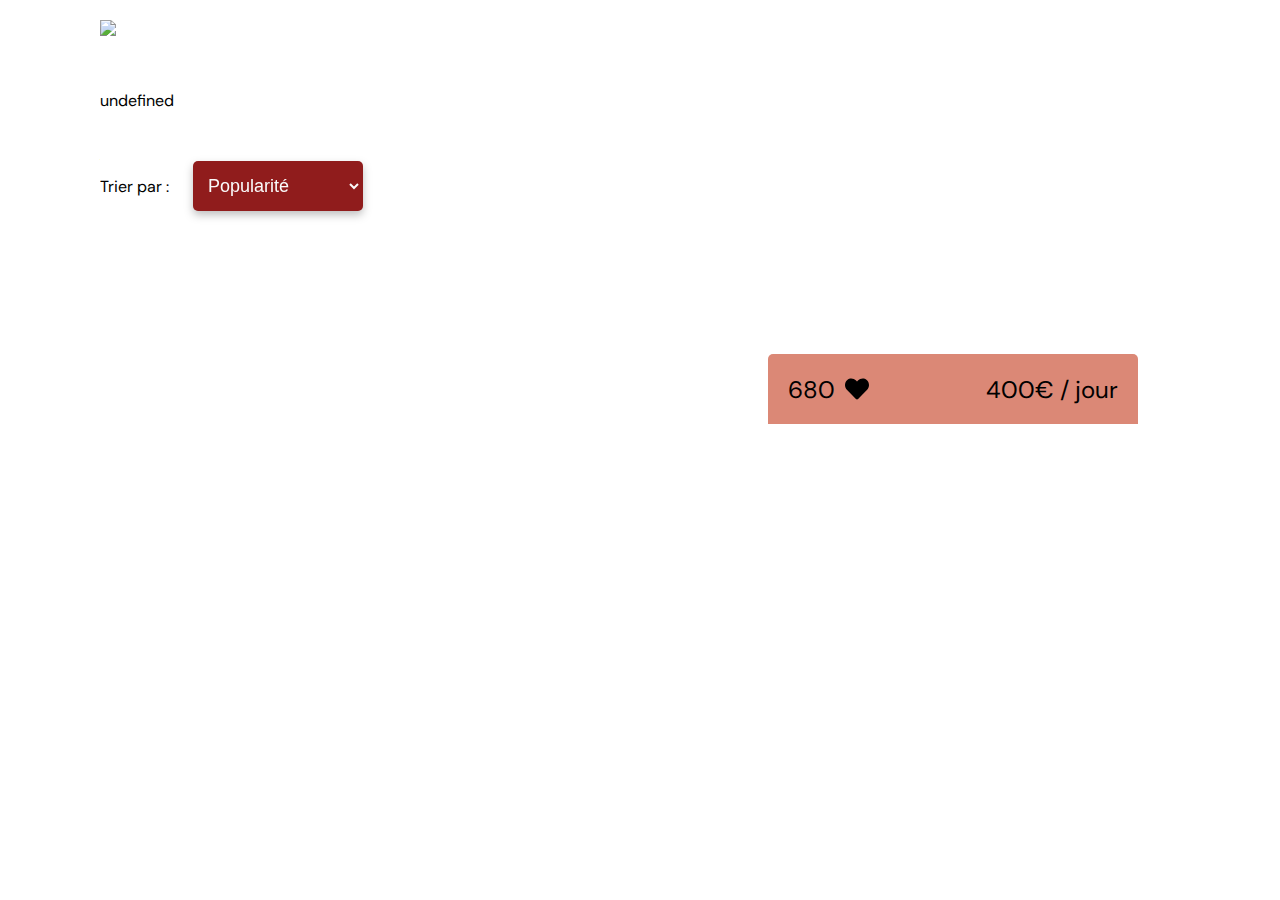
==== photographer.html @ 7a027423 "light" ====
<!DOCTYPE html>
<html>

<head>
  <meta charset="utf-8">
  <meta http-equiv="X-UA-Compatible" content="IE=edge" />
  <meta name="description" content="Page Photographe." />
  <title>Fisheye</title>

  <!--    FAVICON------------------------------------>
  <link rel="icon" type="image/png" href="./assets/images/logo.svg">

  <!-- FONTS ------------------------------------------------>
  <link rel="preconnect" href="https://fonts.googleapis.com" />
  <link rel="preconnect" href="https://fonts.gstatic.com" crossorigin />
  <link href="https://fonts.googleapis.com/css?family=DM+Sans&display=swap" rel="stylesheet">

  <!--    RESPONSIVE EDGE------------------------------------>
  <meta http-equiv="X-UA-Compatible" content="IE=edge" />

  <!--    RESPONSIVE----------------------------------------->
  <meta name="viewport" content="width=device-width, initial-scale=1.0" />

  <!--	FONTAWESOME---------------------------------------->
  <link rel="stylesheet" href="https://use.fontawesome.com/releases/v5.15.2/css/all.css" />

  <!--	CSS------------------------------------------------>
  <link href="css/styles.css" rel="stylesheet" type="text/css" />
</head>


<body class="overflow">

  <!--	HEADER------------------------------------------------>
  <header class="header">
    <a href="index.html" class="header-logo" id="logo_home">
      <img src="assets/images/logo.png" class="logo" aria-label="Fisheye Home page" />
      <title id="title">Fisheye</title>
    </a>
  </header>
  <!--	MAIN------------------------------------------------>
  <main id="main">

    <!--	SECTION PHOTOGRAPHER------------------------------------------------>
    <section id="photographer" class="photographer">
    </section>
    <div class="contactModal" id="contactModal" role="dialog" aria-labelledby="contactModal-title" aria-hidden="true">
      <div class="content">
        <div class="headerModal">
          <div class="title">
            <h2>Contactez-moi</h2>
            <p id="photographerName" class="photographerName"></p>
          </div>
          <div class="closeModal" id="closeModal" aria-label="closeModal">
            <svg xmlns="http://www.w3.org/2000/svg" viewBox="0 0 320 512">
              <path
                d="M193.94 256L296.5 153.44l21.15-21.15c3.12-3.12 3.12-8.19 0-11.31l-22.63-22.63c-3.12-3.12-8.19-3.12-11.31 0L160 222.06 36.29 98.34c-3.12-3.12-8.19-3.12-11.31 0L2.34 120.97c-3.12 3.12-3.12 8.19 0 11.31L126.06 256 2.34 379.71c-3.12 3.12-3.12 8.19 0 11.31l22.63 22.63c3.12 3.12 8.19 3.12 11.31 0L160 289.94 262.56 392.5l21.15 21.15c3.12 3.12 8.19 3.12 11.31 0l22.63-22.63c3.12-3.12 3.12-8.19 0-11.31L193.94 256z" />
            </svg>
          </div>
        </div>
        <form name="contactForm" id="contactForm">
          <div class="formData">
            <label class="form-label" for="firstName">Prénom</label>
            <input class="form-control" type="text" id="first" name="firstName" aria-labelledby="firstName"
              aria-required="true" />
          </div>
          <div class="formData">
            <label class="form-label" for="lastName">Nom</label>
            <input class="form-control" type="text" id="last" name="lastName" aria-labelledby="lastName"
              aria-required="true" />
          </div>
          <div class="formData">
            <label class="form-label" for="email">E-mail</label>
            <input class="form-control" type="email" id="email" name="email" aria-labelledby="email"
              aria-required="true" />
          </div>
          <div class="formData">
            <label class="form-label" for="textArea">Votre message</label>
            <textarea name="contactTextArea" id="textContact" cols="30" rows="10" aria-labelledby="textContact"
              aria-required="true"></textarea>
          </div>
        </form>
        <button class="contactBtn closeModal" type="submit" value="Envoyer">Envoyer</button>
      </div>
    </div>

    <!--	SECTION PORTFOLIO------------------------------------------------>
    <section class="portfolio" id="portfolio">

      <!--	FILTER------------------------------------------------>
      <div class="filter-form-wrapper">
        <form class="filter-form" action="#" method="POST">
          <label for="filter-select">Trier par : </label>
          <select name="filter-select" id="filter-select">
            <option value="Popularite" selected>Popularité</option>
            <option value="Date">Date</option>
            <option value="Titre">Titre</option>
          </select>
        </form>
      </div>

      <!--	ARTICLE GALLERY------------------------------------------------>
      <div class="galleryContainer"></div>
      <div class="lightbox" id="ligthbox" arial-label="image closeup view" role="dialog">
        <button class="lightbox__prev" aria-label="Previous media" data-lightbox-prev>
          <svg xmlns="http://www.w3.org/2000/svg" viewBox="0 0 256 512">
            <path
              d="M231.293 473.899l19.799-19.799c4.686-4.686 4.686-12.284 0-16.971L70.393 256 251.092 74.87c4.686-4.686 4.686-12.284 0-16.971L231.293 38.1c-4.686-4.686-12.284-4.686-16.971 0L4.908 247.515c-4.686 4.686-4.686 12.284 0 16.971L214.322 473.9c4.687 4.686 12.285 4.686 16.971-.001z" />
          </svg>
        </button>
        <div class="lightbox-media" id="light">
        </div>
        <button class="lightbox__next" aria-label="Next media" data-lightbox-next>
          <svg xmlns="http://www.w3.org/2000/svg" viewBox="0 0 256 512">
            <path
              d="M24.707 38.101L4.908 57.899c-4.686 4.686-4.686 12.284 0 16.971L185.607 256 4.908 437.13c-4.686 4.686-4.686 12.284 0 16.971L24.707 473.9c4.686 4.686 12.284 4.686 16.971 0l209.414-209.414c4.686-4.686 4.686-12.284 0-16.971L41.678 38.101c-4.687-4.687-12.285-4.687-16.971 0z" />
          </svg>
        </button>
        <button class="lightbox__close" id="lightbox__close" aria-label="Close" data-lightbox-close>
          <svg xmlns="http://www.w3.org/2000/svg" viewBox="0 0 320 512">
            <path
              d="M207.6 256l107.72-107.72c6.23-6.23 6.23-16.34 0-22.58l-25.03-25.03c-6.23-6.23-16.34-6.23-22.58 0L160 208.4 52.28 100.68c-6.23-6.23-16.34-6.23-22.58 0L4.68 125.7c-6.23 6.23-6.23 16.34 0 22.58L112.4 256 4.68 363.72c-6.23 6.23-6.23 16.34 0 22.58l25.03 25.03c6.23 6.23 16.34 6.23 22.58 0L160 303.6l107.72 107.72c6.23 6.23 16.34 6.23 22.58 0l25.03-25.03c6.23-6.23 6.23-16.34 0-22.58L207.6 256z" />
          </svg>
        </button>
      </div>
    </section>

  </main>
  <!--	FOOTER------------------------------------------------>
  <footer id="footer" class="footer" aria-label="total des mentions j'aime et prix par jour">
    <div class="footerInfos">
      <span class="footerInfosCunt" aria-label="total des mentions j'aime">680</span>
      <svg class="svg-inline--fa fa-heart footerInfosHeart" aria-label="icone coeur" tabindex="-1" aria-hidden="true"
        focusable="false" data-prefix="fas" data-icon="heart" role="img" xmlns="http://www.w3.org/2000/svg"
        viewBox="0 0 512 512" data-fa-i2svg="">
        <path fill="currentColor"
          d="M472.1 270.5l-193.1 199.7c-12.64 13.07-33.27 13.08-45.91 .0107l-193.2-199.7C-16.21 212.5-13.1 116.7 49.04 62.86C103.3 15.88 186.4 24.42 236.3 75.98l19.7 20.27l19.7-20.27c49.95-51.56 132.1-60.1 187.3-13.12C525.1 116.6 528.2 212.5 472.1 270.5z">
        </path>
      </svg>
    </div>
    <p aria-label="Prix du photographe par jour" tabindex="-1" class="footerPrice">400€ / jour</p>
  </footer>

  <!--SCRIPT------------------------------------------------>
  <script src="../scripts/utils/contactForm.js"></script>
  <!-- <script src="../scripts/utils/lightbox.js"></script> -->
  <script type="module" src="../scripts/pages/photographer.js"></script>
</body>

</html>
---- css/styles.css ----
/*****RESET*****/
* {
  margin: 0;
  padding: 0;
  box-sizing: border-box;
}

body {
  font-family: "DM Sans", sans-serif;
  margin: 0;
}
body .overflow {
  overflow: hidden;
}

a {
  text-decoration: none;
}

a.header-logo {
  margin-left: 100px;
}

img {
  display: block;
}

img.logo {
  height: 3.125rem;
}

.img-profile {
  height: 200px;
  width: 200px;
  border-radius: 50%;
  -o-object-fit: cover;
     object-fit: cover;
  box-shadow: 4px 4px 8px #c4c4c4;
}

.lightboxOpen .lightbox {
  display: block;
}

.lightbox {
  display: none;
  position: fixed;
  top: 0;
  left: 0;
  width: 100%;
  height: 100vh;
  background-color: rgba(255, 251, 251, 0.3);
  z-index: 10;
  transition: opacity 0.3s;
}
.lightbox button {
  opacity: 0.5;
  height: 30px;
  width: 30px;
  cursor: pointer;
  transition: opacity 0.3;
  text-indent: -3000px;
}
.lightbox button:hover {
  opacity: 1;
}
.lightbox .lightbox__next,
.lightbox .lightbox__prev {
  width: 50px;
  height: 100%;
  position: fixed;
  top: 0;
  right: 0;
  margin-top: -14px;
  z-index: 11;
}
.lightbox .lightbox__prev {
  right: auto;
  left: 0;
  transform: rotate(180deg);
}
.lightbox .lightbox__close {
  width: 15px;
  height: 15px;
  position: fixed;
  top: 20px;
  right: 20px;
  z-index: 12;
}
.lightbox .lightbox__close svg {
  fill: #901C1C;
}
.lightbox .lightbox-media .lightbox-media-container {
  margin-left: 50px;
  margin-right: 50px;
  display: flex;
  flex-direction: column;
  justify-content: center;
}
.lightbox .lightbox-media .lightbox-media-container img {
  max-height: 100vh;
  max-width: 100%;
  -o-object-fit: cover;
     object-fit: cover;
}
.lightbox .lightbox-media .lightbox-media-container h2 {
  justify-content: flex-start;
  color: #D3573C;
  font-size: 24ps;
}

.contactBtn {
  font-size: 20px;
  font-weight: bold;
  color: white;
  padding: 11px;
  width: 170px;
  height: 70px;
  border: none;
  background-color: #901C1C;
  border-radius: 5px;
  margin: 20px 0;
  cursor: pointer;
  transition: all 0.3s;
}
.contactBtn:hover {
  background-color: #DB8876;
  border: 1px #901C1C;
}

#filter-select {
  background-color: #901C1C;
  border-color: transparent;
  border-radius: 5px;
  color: #FAFAFA;
  font-size: 18px;
  min-height: 50px;
  padding: 5px 10px;
  width: 170px;
  height: 10px;
  filter: drop-shadow(0px 4px 4px rgba(0, 0, 0, 0.25));
}

.modal-open .contactModal {
  display: flex;
  justify-content: center;
  align-items: center;
}

.contactModal {
  display: none;
  position: fixed;
  z-index: 10;
  top: 0;
  right: 0;
  left: 0;
  bottom: 0;
  overflow: hidden;
  -webkit-animation: background-in 0.3s ease-in-out;
          animation: background-in 0.3s ease-in-out;
  background-color: rgba(250, 250, 250, 0.7);
}
.contactModal .content {
  display: flex;
  flex-direction: column;
  justify-content: space-between;
  margin: auto;
  width: 50%;
  border-radius: 5px;
  padding: 20px;
  background-color: #db8876;
  box-shadow: 4px 5px 10px #525252;
  -webkit-animation: content-in 0.6s ease-in-out;
          animation: content-in 0.6s ease-in-out;
}
.contactModal .content .headerModal {
  display: flex;
  justify-content: space-between;
  width: 100%;
}
.contactModal .content .headerModal .title h2 {
  font-weight: normal;
  text-align: center;
  font-size: 3.5em;
}
.contactModal .content .headerModal .title p {
  font-size: 3.5em;
}
.contactModal .content .headerModal .closeModal {
  height: 2.75em;
  width: 2.75em;
}
.contactModal .content .headerModal .closeModal svg {
  fill: white;
}
.contactModal .content form {
  display: flex;
  flex-direction: column;
  align-items: flex-start;
  width: 100%;
}
.contactModal .content form .formData {
  display: flex;
  flex-direction: column;
  justify-content: space-between;
  width: 100%;
  margin-bottom: 10px;
}
.contactModal .content form .formData .form-label {
  color: #312e2e;
  font-weight: normal;
  font-size: 1.7em;
}
.contactModal .content form .formData input {
  width: 100%;
  height: 40px;
  border: none;
  outline: none;
  border-radius: 5px;
  font-size: 1.5em;
}
.contactModal .content form .formData textarea {
  height: 170px;
  border: none;
  outline: none;
  border-radius: 5px;
  font-size: 30px;
}

@-webkit-keyframes background-in {
  from {
    background-color: rgba(250, 250, 250, 0);
  }
  to {
    background-color: rgba(250, 250, 250, 0.4);
  }
}

@keyframes background-in {
  from {
    background-color: rgba(250, 250, 250, 0);
  }
  to {
    background-color: rgba(250, 250, 250, 0.4);
  }
}
@-webkit-keyframes content-in {
  from {
    transform: translateY(2rem) scale(0.8);
  }
  to {
    transform: translateY(0) scale(1);
  }
}
@keyframes content-in {
  from {
    transform: translateY(2rem) scale(0.8);
  }
  to {
    transform: translateY(0) scale(1);
  }
}
header {
  display: flex;
  flex-direction: row;
  justify-content: space-between;
  align-items: center;
  height: 90px;
}
header a.header-logo {
  margin-left: 100px;
}
header h1 {
  color: #901C1C;
  margin-right: 100px;
}

header a.header-logo {
  margin-left: 100px;
}
header h1 {
  color: #901C1C;
  margin-right: 100px;
}

.photographer_section {
  display: grid;
  grid-template-columns: 1fr 1fr 1fr;
  gap: 70px;
  margin-top: 100px;
}
.photographer_section article {
  justify-self: center;
  display: flex;
  justify-content: flex-start;
  align-items: center;
  flex-direction: column;
}
.photographer_section article a {
  display: flex;
  flex-direction: column;
  align-items: center;
  text-decoration: none;
  font-size: 0;
}
.photographer_section article a img {
  margin-bottom: 20px;
}
.photographer_section article a h2 {
  color: #D3573C;
  font-size: 2.25rem;
  text-align: center;
}
.photographer_section article p {
  line-height: 15px;
}
.photographer_section article p.photographer-location {
  font-size: 0.813rem;
  color: #901C1C;
}
.photographer_section article p.photographer-tagline {
  font-size: 0.625rem;
}
.photographer_section article p.photographer-price {
  font-size: 0.563rem;
  color: #525252;
}

main {
  margin: 0 100px;
  display: flex;
  flex-direction: column;
  align-items: center;
}
main section.photographer {
  width: 100%;
}
main section.photographer .photographer-header {
  display: flex;
  justify-content: space-between;
  align-items: center;
  height: 300px;
  padding: 0 35px;
  background: #FAFAFA;
}
main section.photographer .photographer-header .infosPhotographer h1 {
  color: #D3573C;
  font-size: 2.25rem;
}
main section.photographer .photographer-header .infosPhotographer .locationandtag .location {
  padding: 10px 0;
  color: #901C1C;
  font-size: 1.75rem;
}
main section.portfolio {
  display: flex;
  flex-direction: column;
  width: 100%;
  /*FILTER*/
  /*GALLERY*/
}
main section.portfolio .filter-form-wrapper {
  margin: 50px 0 100px;
}
main section.portfolio .filter-form-wrapper .filter-form label {
  margin-right: 20px;
}
main section.portfolio .galleryContainer {
  display: flex;
  justify-content: space-around;
  flex-wrap: wrap;
  width: 100%;
  padding: 2%;
}
main section.portfolio .galleryContainer article {
  display: flex;
  flex-direction: column;
  justify-content: flex-start;
  align-items: center;
  width: 33.33%;
  min-width: 380px;
  min-height: 370px;
  position: relative;
}
main section.portfolio .galleryContainer article .mediaCard {
  border-radius: 5px;
  cursor: pointer;
}
main section.portfolio .galleryContainer article .mediaCard img,
main section.portfolio .galleryContainer article .mediaCard video {
  -o-object-fit: cover;
     object-fit: cover;
  width: 350px;
  height: 300px;
}
main section.portfolio .galleryContainer article .mediaCard svg {
  position: absolute;
  color: #D3573C;
  z-index: -1;
  opacity: 0.7;
  height: 36px;
  font-size: 1.5rem;
  top: 35%;
  left: 50%;
}
main section.portfolio .galleryContainer article .media-legend {
  display: flex;
  justify-content: space-between;
  align-items: center;
  width: 100%;
  max-width: 350px;
  height: 70px;
  color: #901C1C;
}
main section.portfolio .galleryContainer article .media-legend .media-legend-title {
  font-size: 1.5rem;
}
main section.portfolio .galleryContainer article .media-legend span {
  font-size: 1.5rem;
  margin-right: 5px;
}
main section.portfolio .galleryContainer article .media-legend .media-legend-like {
  display: flex;
  align-items: center;
  justify-content: flex-end;
  flex-direction: row;
  cursor: pointer;
}
main section.portfolio .galleryContainer article .media-legend .media-legend-like svg {
  height: 24px;
}

footer {
  display: flex;
  align-items: center;
  justify-content: space-between;
  position: -webkit-sticky;
  position: sticky;
  bottom: 0;
  left: 60%;
  background-color: #DB8876;
  width: 370px;
  height: 70px;
  padding: 0 20px;
  font-size: 24px;
  border-radius: 5px 5px 0 0;
}
footer .footerInfos {
  display: flex;
  justify-content: space-between;
  align-items: center;
}
footer .footerInfos span {
  margin-right: 10px;
}
footer .footerInfos svg {
  height: 24px;
}/*# sourceMappingURL=styles.css.map */
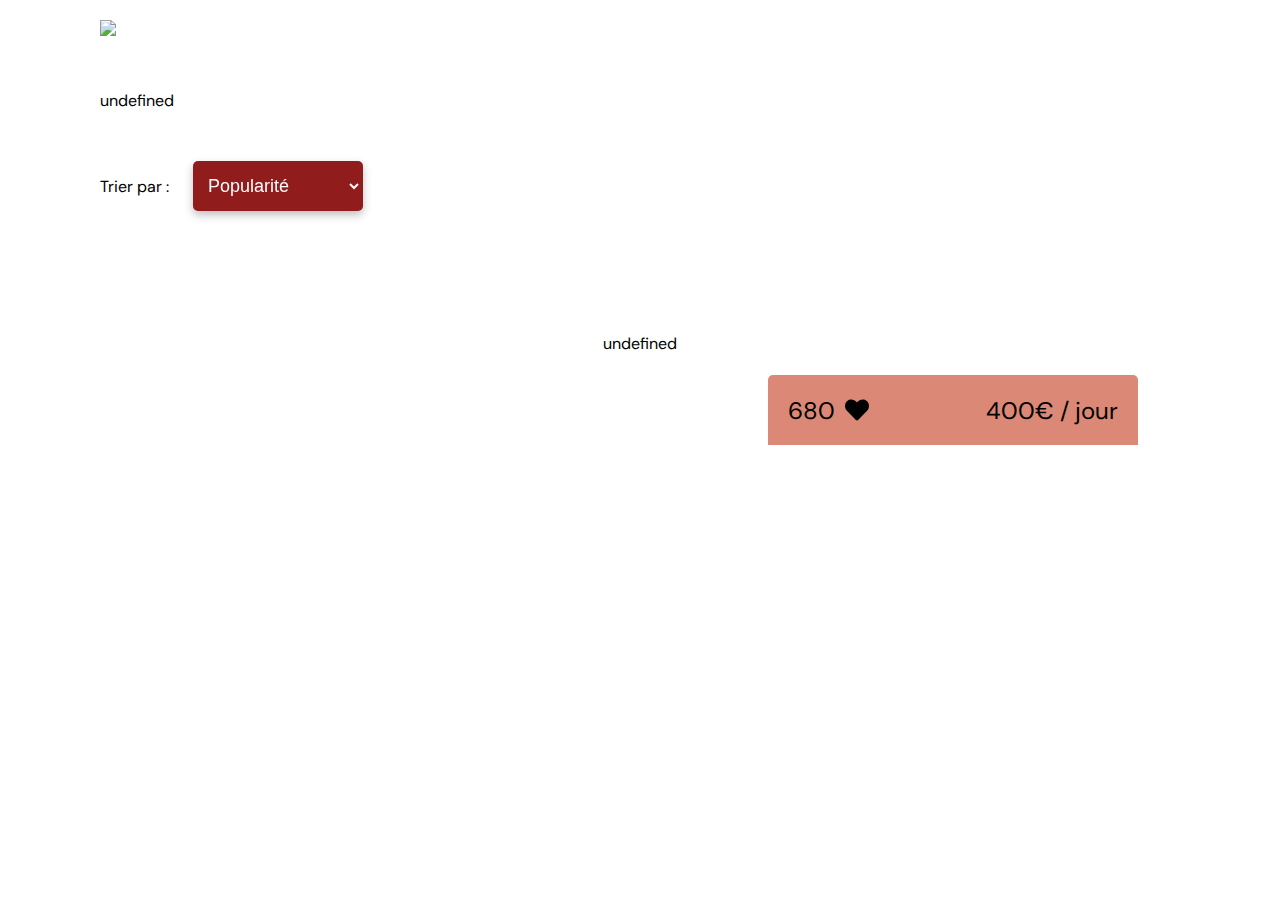
==== commit d9fd9a5a: "concat render" ====
--- a/photographer.html
+++ b/photographer.html
@@ -101,6 +101,7 @@
 
       <!--	ARTICLE GALLERY------------------------------------------------>
       <div class="galleryContainer"></div>
+      
       <div class="lightbox" id="ligthbox" arial-label="image closeup view" role="dialog">
         <button class="lightbox__prev" aria-label="Previous media" data-lightbox-prev>
           <svg xmlns="http://www.w3.org/2000/svg" viewBox="0 0 256 512">
@@ -108,8 +109,7 @@
               d="M231.293 473.899l19.799-19.799c4.686-4.686 4.686-12.284 0-16.971L70.393 256 251.092 74.87c4.686-4.686 4.686-12.284 0-16.971L231.293 38.1c-4.686-4.686-12.284-4.686-16.971 0L4.908 247.515c-4.686 4.686-4.686 12.284 0 16.971L214.322 473.9c4.687 4.686 12.285 4.686 16.971-.001z" />
           </svg>
         </button>
-        <div class="lightbox-media" id="light">
-        </div>
+        <div class="lightbox-media" id="light"></div>
         <button class="lightbox__next" aria-label="Next media" data-lightbox-next>
           <svg xmlns="http://www.w3.org/2000/svg" viewBox="0 0 256 512">
             <path
--- a/css/styles.css
+++ b/css/styles.css
@@ -39,7 +39,8 @@
 }
 
 .lightboxOpen .lightbox {
-  display: block;
+  display: flex;
+  justify-content: center;
 }
 
 .lightbox {
@@ -82,7 +83,7 @@
 .lightbox .lightbox__close {
   width: 15px;
   height: 15px;
-  position: fixed;
+  position: absolute;
   top: 20px;
   right: 20px;
   z-index: 12;
@@ -90,12 +91,16 @@
 .lightbox .lightbox__close svg {
   fill: #901C1C;
 }
+.lightbox .lightbox-media {
+  display: flex;
+  flex-direction: column;
+  justify-content: center;
+  width: 50%;
+  margin: auto 0;
+}
 .lightbox .lightbox-media .lightbox-media-container {
   margin-left: 50px;
   margin-right: 50px;
-  display: flex;
-  flex-direction: column;
-  justify-content: center;
 }
 .lightbox .lightbox-media .lightbox-media-container img {
   max-height: 100vh;
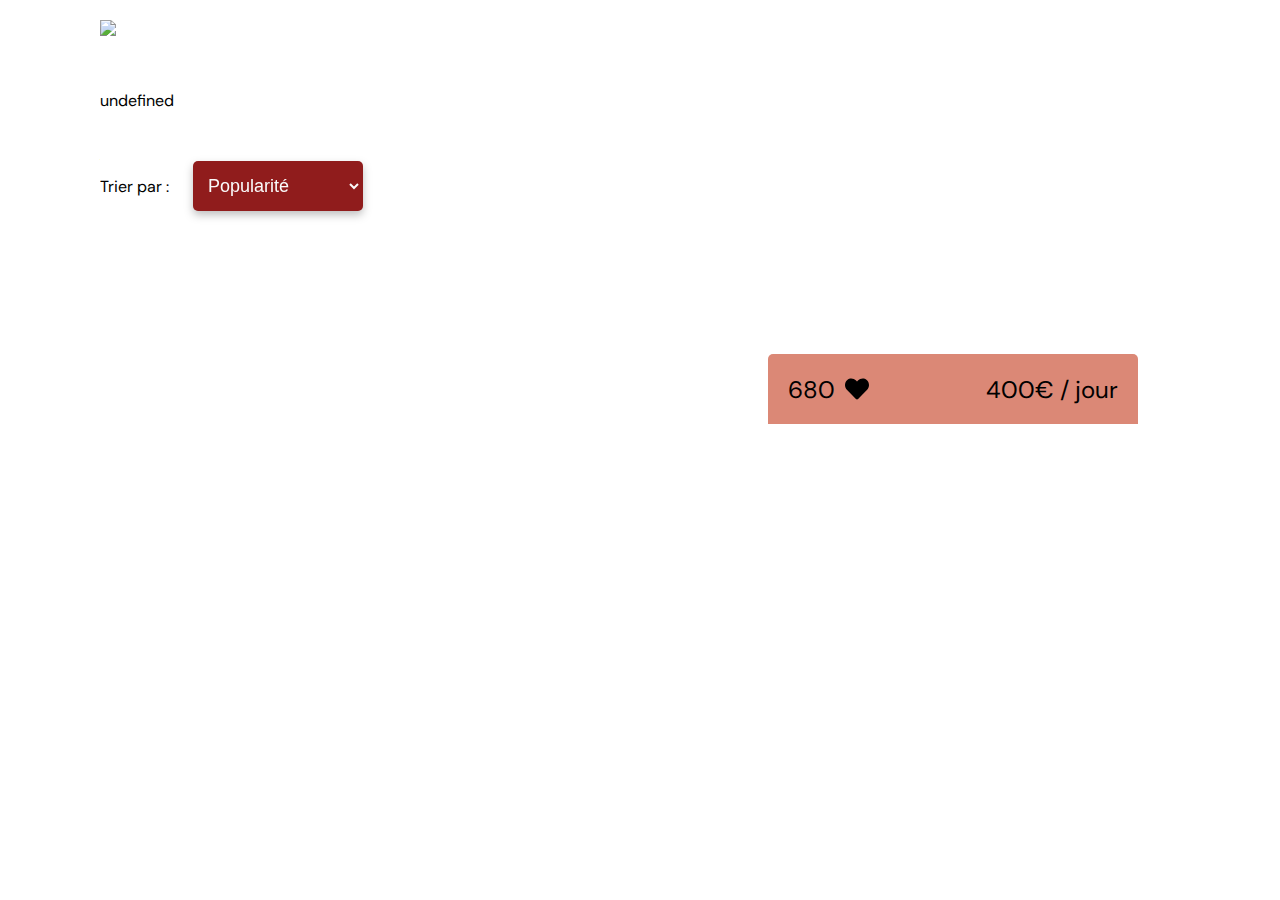
==== commit 81100de7: "correction lightbox et ajustement render" ====
--- a/photographer.html
+++ b/photographer.html
@@ -100,6 +100,7 @@
       </div>
 
       <!--	ARTICLE GALLERY------------------------------------------------>
+      <!-- on injecte le render all media ds la gallery container -->
       <div class="galleryContainer"></div>
       
       <div class="lightbox" id="ligthbox" arial-label="image closeup view" role="dialog">
@@ -109,7 +110,13 @@
               d="M231.293 473.899l19.799-19.799c4.686-4.686 4.686-12.284 0-16.971L70.393 256 251.092 74.87c4.686-4.686 4.686-12.284 0-16.971L231.293 38.1c-4.686-4.686-12.284-4.686-16.971 0L4.908 247.515c-4.686 4.686-4.686 12.284 0 16.971L214.322 473.9c4.687 4.686 12.285 4.686 16.971-.001z" />
           </svg>
         </button>
-        <div class="lightbox-media" id="light"></div>
+        <!-- on injecte le render all lightbox ds la lightboxmedia -->
+        <div class="lightbox-media" id="light">
+        <!-- <div class="lightbox-media-container">
+          
+        </div> -->
+
+        </div>
         <button class="lightbox__next" aria-label="Next media" data-lightbox-next>
           <svg xmlns="http://www.w3.org/2000/svg" viewBox="0 0 256 512">
             <path
